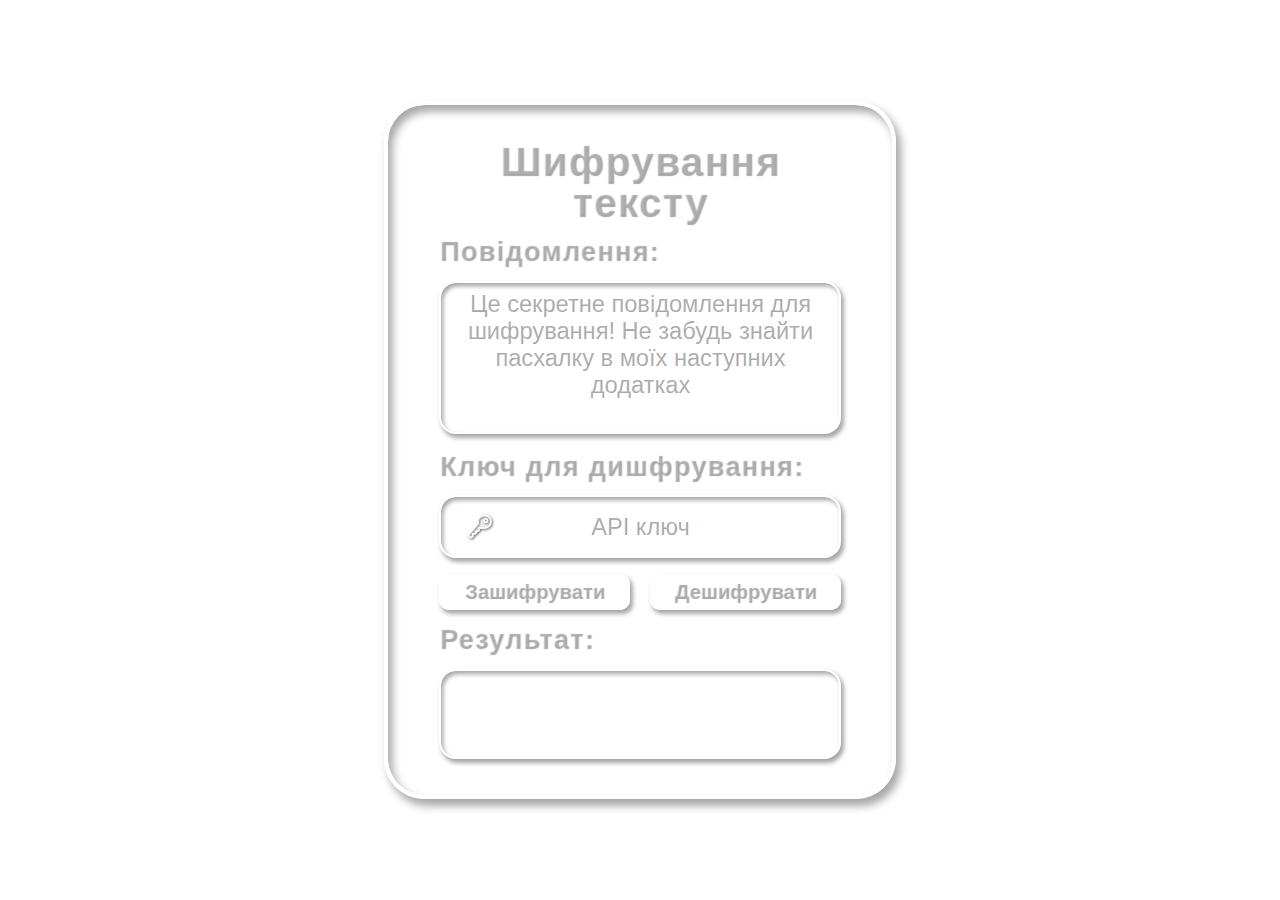
==== index.html @ f7bf578f "Rename indexs.html to index.html" ====
<!DOCTYPE html>
<html lang="en">
<head>
    <meta charset="UTF-8">
    <meta http-equiv="X-UA-Compatible" content="IE=edge">
    <meta name="viewport" content="width=device-width, initial-scale=1.0">
    <title>Таємне листування</title>
    <link rel="stylesheet" href="./style.css">
</head>
<body>
    <div class="container">
        <div class="form AsmrProg">
            <h1>Шифрування тексту</h1>
            <p>Повідомлення:</p>
            <div class="message">
                <textarea id="message" rows="5" cols="50">Це секретне повідомлення для шифрування! Не забудь знайти пасхалку в моїх наступних додатках</textarea> 
                <!-- <label for="message"></label> -->
                <span class="icon close">
                    <svg class="ionicon" viewBox="0 0 512 512">
                        <path 
                            stroke-width="32" 
                            d="M368 368L144 144M368 144L144 368"/>
                    </svg>
                </span>
            </div>
            <p>Ключ для дишфрування:</p>
            <div class="input-box">
                <span class="icon key">
                    <svg class="ionicon" viewBox="0 0 512 512">
                        <path 
                            stroke-width="32"
                            d="M218.1 167.17c0 13 0 25.6 4.1 37.4-43.1 50.6-156.9 184.3-167.5 194.5a20.17 20.17 0 00-6.7 15c0 8.5 5.2 16.7 9.6 21.3 6.6 6.9 34.8 33 40 28 15.4-15 18.5-19 24.8-25.2 9.5-9.3-1-28.3 2.3-36s6.8-9.2 12.5-10.4 15.8 2.9 23.7 3c8.3.1 12.8-3.4 19-9.2 5-4.6 8.6-8.9 8.7-15.6.2-9-12.8-20.9-3.1-30.4s23.7 6.2 34 5 22.8-15.5 24.1-21.6-11.7-21.8-9.7-30.7c.7-3 6.8-10 11.4-11s25 6.9 29.6 5.9c5.6-1.2 12.1-7.1 17.4-10.4 15.5 6.7 29.6 9.4 47.7 9.4 68.5 0 124-53.4 124-119.2S408.5 48 340 48s-121.9 53.37-121.9 119.17zM400 144a32 32 0 11-32-32 32 32 0 0132 32z"/>
                    </svg>
                </span>
                <input id="key" type="text" required="required" maxlength="22">
                <label for="key">API ключ</label>
                <span class="icon trash">
                    <!-- <svg class="ionicon" viewBox="0 0 512 512">
                        <path 
                              stroke-width="32" 
                              d="M368 368L144 144M368 144L144 368"/>
                    </svg> -->
                    <svg class="ionicon" viewBox="0 0 512 512">
                        <path 
                            stroke-width="32"
                            d="M112 112l20 320c.95 18.49 14.4 32 32 32h184c17.67 0 30.87-13.51 32-32l20-320" />
                        <path 
                            stroke-miterlimit="10" 
                            stroke-width="32" 
                            d="M80 112h352"/>
                        <path 
                            stroke-width="32"
                            d="M192 112V72h0a23.93 23.93 0 0124-24h80a23.93 23.93 0 0124 24h0v40M256 176v224M184 176l8 224M328 176l-8 224" />
                        </svg>
                </span>
            </div>
            
            <div class="buttons">
                <button class="enc-btn">Зашифрувати</button>
                <button class="dec-btn">Дешифрувати</button>
            </div>
    
            <p>Результат:</p>
            <div id="result"></div>
        </div>
    </div>
    <script src="./fontSize.js"></script>
    <script src="./textarea.js"></script>
    <script src="./input.js"></script>
    <script src="./scrypt.js"></script>
</body>
</html>
---- style.css ----
@import url('https://fonts.googleapis.com/css2?family=Fredericka+the+Great&family=Poppins:ital,wght@1,500&family=Raleway&display=swap');

:root {
    --textColor: #FFF; /* Ваш власний колір #37474f */
}


* {
    margin: 0;
    padding: 0;
    outline: none;
    box-sizing: border-box;
    font-family: sans-serif;
}

body {
    display: flex;
    justify-content: center;
    align-items: center;
    height: 100vh;
    background-color: var(--textColor);
}


.container {
    height: 77.5%;
    width: 40%;
    padding: 4vh 4vw;
    background-color: transparent;
    border: .5vh solid var(--textColor);
    border-radius: 3rem;
    box-shadow: -.5vh -.5vw 1vh rgba(255, 255, 255, .1),       
                 .5vh  .5vw 1vh rgba(0, 0, 0, .35),
          inset -.5vh -.5vw 1vh rgba(255, 255, 255, .1),
          inset  .5vh  .5vw 1vh rgba(0, 0, 0, .35);
}
.container .form {
    display: flex;
    flex-direction: column;
    justify-content: space-between;
    user-select: none;
    height:100%;
}

h1, p {
    background:  var(--textColor);
    text-align: left;
    line-height: 1;
    font-size: 2rem;
    font-weight: 700;
    letter-spacing: .1rem;
    text-shadow: -1px -1px 1px rgba(255, 255, 255, .1),
                  1px  1px 1px rgba(0, 0, 0, .35);
    -webkit-text-fill-color: transparent;
    -webkit-background-clip: text; 
}
/* p {
    margin-bottom: -2.5vh;
} */
textarea, .input-box, #result {
    width: 100%;
    padding: .75vh .75vw;
    /* margin-top: -2.25vh; */
    border-radius: 1.25rem;
    border: .25vh solid var(--textColor);
    box-shadow: -.25vh -.25vw .5vh rgba(255, 255, 255, .1),       
                 .25vh  .25vw .5vh rgba(0, 0, 0, .35),
          inset -.25vh -.25vw .5vh rgba(255, 255, 255, .1),
          inset  .25vh  .25vw .5vh rgba(0, 0, 0, .35);
    background-color: transparent;

    background:  var(--textColor);
    font-size: 1.75rem;
    font-weight: 400;
    text-align: center;
    text-shadow: -.5px -.5px .5px rgba(255, 255, 255, .1),
                  .5px  .5px .5px rgba(0, 0, 0, .35);
    -webkit-text-fill-color: transparent;
    -webkit-background-clip: text; 
    resize: none;
}
.container .form.AsmrProg h1 {
    text-align: center;
    font-size: 3rem;
    font-weight: 900;
}

.container .form.AsmrProg .message {
    position: relative;
}
.container .form.AsmrProg .message .icon.close {
  
    position: absolute;
    top: 0%;
    transform: translateY(-50%);
    height: 3.25rem;
    width: auto;
}
.container .form.AsmrProg .message .icon.close .ionicon {
    display: none;
    right: -5%;
    height: 100%;
    width: auto;
    stroke: var(--textColor);
    filter: 
    drop-shadow(1px 1px 1px rgba(0, 0, 0, .65));
}

.container .form.AsmrProg .input-box {
    position: relative;
    padding: 1.75vh 0;
}
.container .form.AsmrProg .input-box .icon {
    position: absolute;
    top: 50%;
    transform: translateY(-50%);
    height: 62.5%;
    padding: .5vh;
}
.container .form.AsmrProg .input-box .icon:hover{
    padding: 0;
}
.container .form.AsmrProg .input-box .icon.key {
    display: block;
    left: 5%;
}
.container .form.AsmrProg .input-box .icon.trash {
    display: none;
    right: 5%;
}
.container .form.AsmrProg .input-box .icon .ionicon {
    height: 100%;
    width: auto;
    stroke: var(--textColor);
    fill: rgba(255, 255, 255, .1);
    filter: 
    drop-shadow(1px 1px 1px rgba(0, 0, 0, .65));
}

.container .form.AsmrProg .input-box input {
    width: 100%;
    padding: 0 17.5%;
    background:  var(--textColor);
    border: none;
    text-align: center;
    font-size: 1.75rem;
    font-weight: 400;
    text-shadow: -.5px -.5px .5px rgba(255, 255, 255, .1),
                  .5px  .5px .5px rgba(0, 0, 0, .35);
    -webkit-text-fill-color: transparent;
    -webkit-background-clip: text; 
    outline: none;
}
.container .form.AsmrProg .input-box label {
    position: absolute;
    top: 50%;
    left: 50%;
    transform: translate(-50%, -50%);
    background:  var(--textColor);
    font-size: 1.75rem;
    font-weight: 400;
    text-shadow: -.5px -.5px .5px rgba(255, 255, 255, .1),
                  .5px  .5px .5px rgba(0, 0, 0, .35);
    -webkit-text-fill-color: transparent;
    -webkit-background-clip: text;
    pointer-events: none;
    transition: .3s top linear;    
}
.container .form.AsmrProg .input-box input:valid ~ label,
.container .form.AsmrProg .input-box input:focus ~ label {
    position: absolute;
    top: 0%;
    left: 17.5%;
    transform: translateY(-50% );
    padding: .75vh 1.25vw;
    background: var(--textColor);
    border-radius: .75rem;
    border: .125vh solid var(--textColor);
    box-shadow: -.125vh -.125vw .25vh rgba(255, 255, 255, .1),       
                 .125vh  .125vw .25vh rgba(0, 0, 0, .35),
          inset -.125vh -.125vw .25vh rgba(255, 255, 255, .1),
          inset  .125vh  .125vw .25vh rgba(0, 0, 0, .35);
    text-align: center;
    font-size: 1.25rem;
}

/* #message{
    text-align: center;
    text-decoration: none;
    user-select: none;

} */
/* .container .form.AsmrProg input::placeholder{
    text-align: center;
    text-decoration: none;
} */
/* .container .form.AsmrProg input.active::placeholder{
    text-align: start;
}
.container .form.AsmrProg input.active:placeholder-shown{
    text-align: start;
} */
.container .form.AsmrProg .buttons {
    display: flex;
    justify-content: space-between;
    width: 100%;
    height: 4vh;
}
.container .form.AsmrProg .buttons button{
    width: 47.5%;
    height: 100%;
    border-radius: .75rem;
    border: .25vh solid var(--textColor);
    box-shadow: -.25vh -.25vw .5vh rgba(255, 255, 255, .1),       
                 .25vh  .25vw .5vh rgba(0, 0, 0, .35);
    background-color: transparent;
    
    font-size: 1.5rem;
    font-weight: 600;
    text-shadow: -.75px -.75px .75px rgba(255, 255, 255, .1),
                  .75px  .75px .75px rgba(0, 0, 0, .35);
    -webkit-text-fill-color: transparent;
    -webkit-background-clip: text; 
}
.container .form.AsmrProg .buttons button:active {
    border: 0vh solid var(--textColor);
    box-shadow:        
          inset -.5vh -.5vw 1vh rgba(255, 255, 255, .1),
          inset  .5vh  .5vw 1vh rgba(0, 0, 0, .35);
    font-weight: 400;
    -webkit-text-fill-color: var(--textColor);
}

#result {
    min-height: 10vh;
}
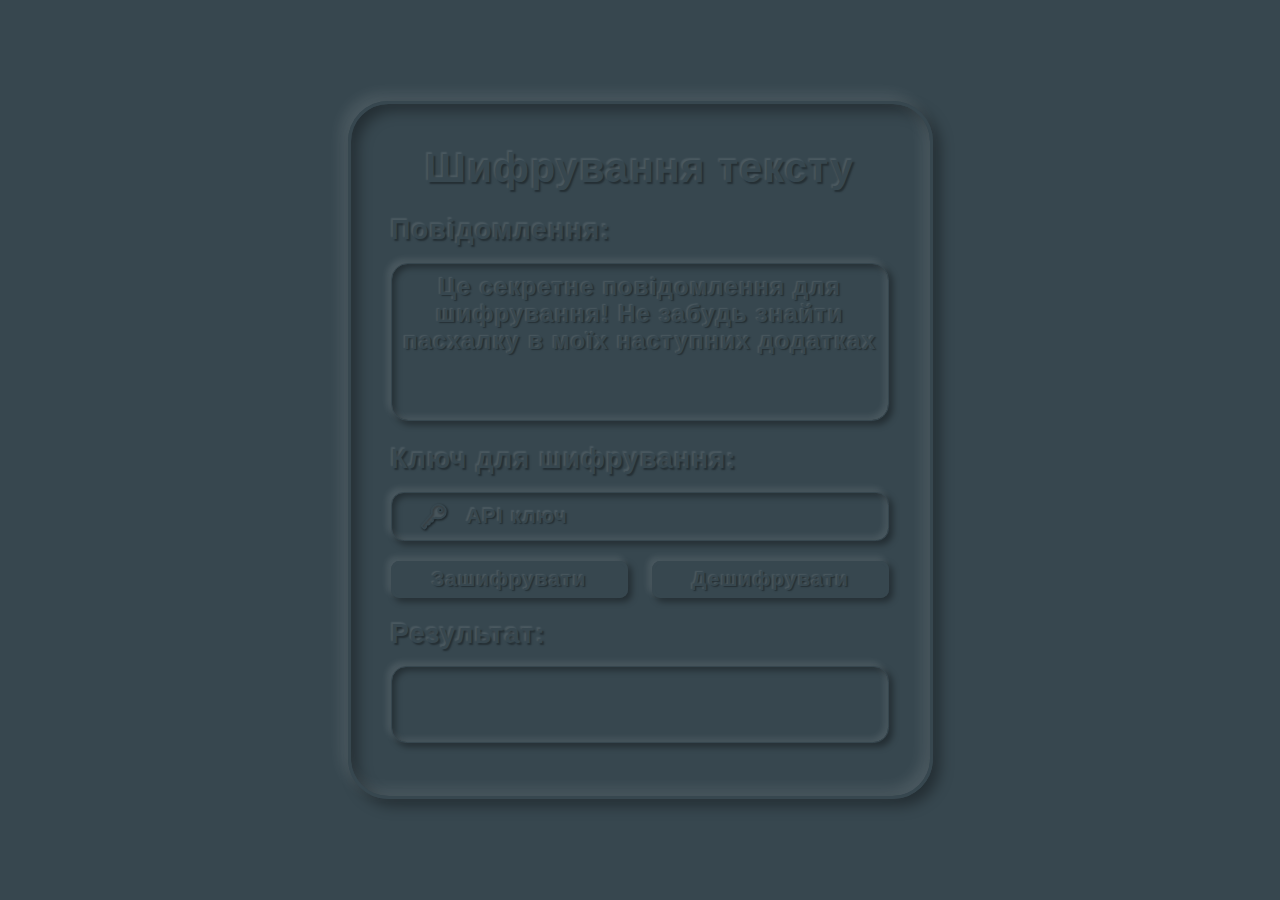
==== commit 994e3e75: "added an adaptive style to the application" ====
--- a/index.html
+++ b/index.html
@@ -18,12 +18,12 @@
                 <span class="icon close">
                     <svg class="ionicon" viewBox="0 0 512 512">
                         <path 
-                            stroke-width="32" 
+                            stroke-width="54" 
                             d="M368 368L144 144M368 144L144 368"/>
                     </svg>
                 </span>
             </div>
-            <p>Ключ для дишфрування:</p>
+            <p>Ключ для шифрування:</p>
             <div class="input-box">
                 <span class="icon key">
                     <svg class="ionicon" viewBox="0 0 512 512">
@@ -32,7 +32,7 @@
                             d="M218.1 167.17c0 13 0 25.6 4.1 37.4-43.1 50.6-156.9 184.3-167.5 194.5a20.17 20.17 0 00-6.7 15c0 8.5 5.2 16.7 9.6 21.3 6.6 6.9 34.8 33 40 28 15.4-15 18.5-19 24.8-25.2 9.5-9.3-1-28.3 2.3-36s6.8-9.2 12.5-10.4 15.8 2.9 23.7 3c8.3.1 12.8-3.4 19-9.2 5-4.6 8.6-8.9 8.7-15.6.2-9-12.8-20.9-3.1-30.4s23.7 6.2 34 5 22.8-15.5 24.1-21.6-11.7-21.8-9.7-30.7c.7-3 6.8-10 11.4-11s25 6.9 29.6 5.9c5.6-1.2 12.1-7.1 17.4-10.4 15.5 6.7 29.6 9.4 47.7 9.4 68.5 0 124-53.4 124-119.2S408.5 48 340 48s-121.9 53.37-121.9 119.17zM400 144a32 32 0 11-32-32 32 32 0 0132 32z"/>
                     </svg>
                 </span>
-                <input id="key" type="text" required="required" maxlength="22">
+                <input id="key" type="text" required="required" maxlength="13">
                 <label for="key">API ключ</label>
                 <span class="icon trash">
                     <!-- <svg class="ionicon" viewBox="0 0 512 512">
@@ -56,17 +56,18 @@
             </div>
             
             <div class="buttons">
-                <button class="enc-btn">Зашифрувати</button>
-                <button class="dec-btn">Дешифрувати</button>
+                <button id="enc-btn">Зашифрувати</button>
+                <button id="dec-btn">Дешифрувати</button>
             </div>
     
             <p>Результат:</p>
-            <div id="result"></div>
+            <textarea id="result" rows="2" cols="25"></textarea> 
+            <!-- <div id="result"></div> -->
         </div>
     </div>
+    <script src="./scrypt.js"></script>
     <script src="./fontSize.js"></script>
     <script src="./textarea.js"></script>
     <script src="./input.js"></script>
-    <script src="./scrypt.js"></script>
 </body>
-</html>
+</html>--- a/style.css
+++ b/style.css
@@ -1,9 +1,8 @@
 @import url('https://fonts.googleapis.com/css2?family=Fredericka+the+Great&family=Poppins:ital,wght@1,500&family=Raleway&display=swap');
 
 :root {
-    --textColor: #FFF; /* Ваш власний колір #37474f */
-}
-
+    --textColor: #37474f; /* Ваш власний колір #37474f */
+}
 
 * {
     margin: 0;
@@ -12,7 +11,6 @@
     box-sizing: border-box;
     font-family: sans-serif;
 }
-
 body {
     display: flex;
     justify-content: center;
@@ -20,19 +18,17 @@
     height: 100vh;
     background-color: var(--textColor);
 }
-
-
 .container {
-    height: 77.5%;
-    width: 40%;
-    padding: 4vh 4vw;
+    max-height: 77.5%;
+    max-width: 65vh;
+    padding: 3rem;
     background-color: transparent;
-    border: .5vh solid var(--textColor);
+    border: .25rem solid var(--textColor);
     border-radius: 3rem;
-    box-shadow: -.5vh -.5vw 1vh rgba(255, 255, 255, .1),       
-                 .5vh  .5vw 1vh rgba(0, 0, 0, .35),
-          inset -.5vh -.5vw 1vh rgba(255, 255, 255, .1),
-          inset  .5vh  .5vw 1vh rgba(0, 0, 0, .35);
+    box-shadow: -.5rem -.5rem 1rem rgba(255, 255, 255, .1),       
+                 .5rem  .5rem 1rem rgba(0, 0, 0, .35),
+          inset -.5rem -.5rem 1rem rgba(255, 255, 255, .1),
+          inset  .5rem  .5rem 1rem rgba(0, 0, 0, .35);
 }
 .container .form {
     display: flex;
@@ -42,63 +38,74 @@
     height:100%;
 }
 
+/*  */
 h1, p {
-    background:  var(--textColor);
+    letter-spacing: .1rem;
+    text-shadow: -.125rem -.125rem .125rem rgba(255, 255, 255, .1),
+                  .125rem  .125rem .125rem rgba(0, 0, 0, .35);
+    -webkit-text-fill-color: var(--textColor);
+    -webkit-background-clip: text; 
+}
+.container .form.AsmrProg h1 {
+    margin-bottom: 1.75rem;
+    text-align: center;
+    font-size: 3rem;
+    font-weight: 900;
+}
+.container .form.AsmrProg p {
+    margin-bottom: 1.25rem;
     text-align: left;
-    line-height: 1;
     font-size: 2rem;
     font-weight: 700;
+}
+
+/*  */
+textarea, .input-box {
+    width: 100%;
+    padding: .75rem .75rem;
+    margin-bottom: 1.5rem;
+    border-radius: 1.25rem;
+    border: .125rem solid var(--textColor);
+    box-shadow: -.25rem -.25rem .5rem rgba(255, 255, 255, .1),       
+                 .25rem  .25rem .5rem rgba(0, 0, 0, .35),
+          inset -.25rem -.25rem .5rem rgba(255, 255, 255, .1),
+          inset  .25rem  .25rem .5rem rgba(0, 0, 0, .35);
+    background:  var(--textColor);
     letter-spacing: .1rem;
-    text-shadow: -1px -1px 1px rgba(255, 255, 255, .1),
-                  1px  1px 1px rgba(0, 0, 0, .35);
-    -webkit-text-fill-color: transparent;
-    -webkit-background-clip: text; 
-}
-/* p {
-    margin-bottom: -2.5vh;
-} */
-textarea, .input-box, #result {
-    width: 100%;
-    padding: .75vh .75vw;
-    /* margin-top: -2.25vh; */
-    border-radius: 1.25rem;
-    border: .25vh solid var(--textColor);
-    box-shadow: -.25vh -.25vw .5vh rgba(255, 255, 255, .1),       
-                 .25vh  .25vw .5vh rgba(0, 0, 0, .35),
-          inset -.25vh -.25vw .5vh rgba(255, 255, 255, .1),
-          inset  .25vh  .25vw .5vh rgba(0, 0, 0, .35);
-    background-color: transparent;
-
-    background:  var(--textColor);
     font-size: 1.75rem;
-    font-weight: 400;
-    text-align: center;
-    text-shadow: -.5px -.5px .5px rgba(255, 255, 255, .1),
-                  .5px  .5px .5px rgba(0, 0, 0, .35);
-    -webkit-text-fill-color: transparent;
+    font-weight: 600;
+    text-align: center;
+    text-shadow: -.1rem -.1rem .1rem rgba(255, 255, 255, .1),
+                  .1rem  .1rem .1rem rgba(0, 0, 0, .35);
+    -webkit-text-fill-color: var(--textColor);
     -webkit-background-clip: text; 
     resize: none;
 }
-.container .form.AsmrProg h1 {
-    text-align: center;
-    font-size: 3rem;
-    font-weight: 900;
-}
-
+textarea::-webkit-scrollbar {
+    width: 1vh;                                   /* Ширина прокрутки */
+}
+textarea::-webkit-scrollbar-thumb {
+    background-color: transparent;                      
+}
+#result {
+    min-height: 5.25rem;
+    border-radius: 1.125rem;
+}
+
+/*  */
 .container .form.AsmrProg .message {
     position: relative;
 }
 .container .form.AsmrProg .message .icon.close {
-  
-    position: absolute;
-    top: 0%;
+    position: absolute;
+    top: -4.75%;
+    right: -4.75%;
     transform: translateY(-50%);
-    height: 3.25rem;
+    height: 2.75rem;
     width: auto;
 }
 .container .form.AsmrProg .message .icon.close .ionicon {
     display: none;
-    right: -5%;
     height: 100%;
     width: auto;
     stroke: var(--textColor);
@@ -106,16 +113,17 @@
     drop-shadow(1px 1px 1px rgba(0, 0, 0, .65));
 }
 
+/*  */
 .container .form.AsmrProg .input-box {
     position: relative;
-    padding: 1.75vh 0;
+    border-radius: .925rem;
 }
 .container .form.AsmrProg .input-box .icon {
     position: absolute;
     top: 50%;
     transform: translateY(-50%);
-    height: 62.5%;
-    padding: .5vh;
+    height: 72.5%;
+    padding: .175rem;
 }
 .container .form.AsmrProg .input-box .icon:hover{
     padding: 0;
@@ -136,32 +144,33 @@
     filter: 
     drop-shadow(1px 1px 1px rgba(0, 0, 0, .65));
 }
-
 .container .form.AsmrProg .input-box input {
     width: 100%;
-    padding: 0 17.5%;
+    padding: 0 15%;
+    border: none;
     background:  var(--textColor);
-    border: none;
-    text-align: center;
-    font-size: 1.75rem;
-    font-weight: 400;
-    text-shadow: -.5px -.5px .5px rgba(255, 255, 255, .1),
-                  .5px  .5px .5px rgba(0, 0, 0, .35);
-    -webkit-text-fill-color: transparent;
+    text-align: center;
+    font-size: 1.5rem;
+    font-weight: 600;
+    letter-spacing: .35rem;
+    text-shadow: -.1rem -.1rem .1rem rgba(255, 255, 255, .1),
+                  .1rem  .1rem .1rem rgba(0, 0, 0, .35);
+    -webkit-text-fill-color: var(--textColor);
     -webkit-background-clip: text; 
     outline: none;
+    transition: .3s all linear; 
 }
 .container .form.AsmrProg .input-box label {
     position: absolute;
     top: 50%;
-    left: 50%;
-    transform: translate(-50%, -50%);
+    left: 15%;
+    transform: translateY(-50%);
     background:  var(--textColor);
-    font-size: 1.75rem;
-    font-weight: 400;
-    text-shadow: -.5px -.5px .5px rgba(255, 255, 255, .1),
-                  .5px  .5px .5px rgba(0, 0, 0, .35);
-    -webkit-text-fill-color: transparent;
+    font-size: 1.5rem;
+    font-weight: 600;
+    text-shadow: -.1rem -.1rem .1rem rgba(255, 255, 255, .1),
+                  .1rem  .1rem .1rem rgba(0, 0, 0, .35);
+    -webkit-text-fill-color: var(--textColor);
     -webkit-background-clip: text;
     pointer-events: none;
     transition: .3s top linear;    
@@ -170,67 +179,50 @@
 .container .form.AsmrProg .input-box input:focus ~ label {
     position: absolute;
     top: 0%;
-    left: 17.5%;
+    left: 15%;
     transform: translateY(-50% );
-    padding: .75vh 1.25vw;
+    padding: .25rem 1.75rem;
     background: var(--textColor);
     border-radius: .75rem;
-    border: .125vh solid var(--textColor);
-    box-shadow: -.125vh -.125vw .25vh rgba(255, 255, 255, .1),       
-                 .125vh  .125vw .25vh rgba(0, 0, 0, .35),
-          inset -.125vh -.125vw .25vh rgba(255, 255, 255, .1),
-          inset  .125vh  .125vw .25vh rgba(0, 0, 0, .35);
-    text-align: center;
-    font-size: 1.25rem;
-}
-
-/* #message{
-    text-align: center;
-    text-decoration: none;
-    user-select: none;
-
-} */
-/* .container .form.AsmrProg input::placeholder{
-    text-align: center;
-    text-decoration: none;
-} */
-/* .container .form.AsmrProg input.active::placeholder{
-    text-align: start;
-}
-.container .form.AsmrProg input.active:placeholder-shown{
-    text-align: start;
-} */
+    border: .125rem solid var(--textColor);
+    box-shadow: -.125rem -.125rem .25rem rgba(255, 255, 255, .1),       
+                 .125rem  .125rem .25rem rgba(0, 0, 0, .35),
+          inset -.125rem -.125rem .25rem rgba(255, 255, 255, .1),
+          inset  .125rem  .125rem .25rem rgba(0, 0, 0, .35);
+    text-align: center;
+    line-height: 1;
+    font-size: 1rem;
+}
+
 .container .form.AsmrProg .buttons {
     display: flex;
     justify-content: space-between;
     width: 100%;
-    height: 4vh;
+    height: 2.75rem;
+    margin-bottom: 1.5rem;
 }
 .container .form.AsmrProg .buttons button{
     width: 47.5%;
     height: 100%;
-    border-radius: .75rem;
-    border: .25vh solid var(--textColor);
-    box-shadow: -.25vh -.25vw .5vh rgba(255, 255, 255, .1),       
-                 .25vh  .25vw .5vh rgba(0, 0, 0, .35);
+    border-radius: .625rem;
+    border: .25rem solid var(--textColor);
+    box-shadow: -.25rem -.25rem .5rem rgba(255, 255, 255, .1),       
+                 .25rem  .25rem .5rem rgba(0, 0, 0, .35);
+    text-align: center;
+    letter-spacing: .1rem;
+    font-size: 1.5rem;
+    font-weight: 600;
     background-color: transparent;
-    
-    font-size: 1.5rem;
-    font-weight: 600;
-    text-shadow: -.75px -.75px .75px rgba(255, 255, 255, .1),
-                  .75px  .75px .75px rgba(0, 0, 0, .35);
-    -webkit-text-fill-color: transparent;
+    text-shadow: -.1rem -.1rem .1rem rgba(255, 255, 255, .1),
+                  .1rem  .1rem .1rem rgba(0, 0, 0, .35);
+    -webkit-text-fill-color:  var(--textColor);
     -webkit-background-clip: text; 
 }
 .container .form.AsmrProg .buttons button:active {
-    border: 0vh solid var(--textColor);
+    border: 0rem solid var(--textColor);
     box-shadow:        
-          inset -.5vh -.5vw 1vh rgba(255, 255, 255, .1),
-          inset  .5vh  .5vw 1vh rgba(0, 0, 0, .35);
+          inset -.5rem -.5rem 1rem rgba(255, 255, 255, .1),
+          inset  .5rem  .5rem 1rem rgba(0, 0, 0, .35);
     font-weight: 400;
-    -webkit-text-fill-color: var(--textColor);
-}
-
-#result {
-    min-height: 10vh;
-}+}
+
